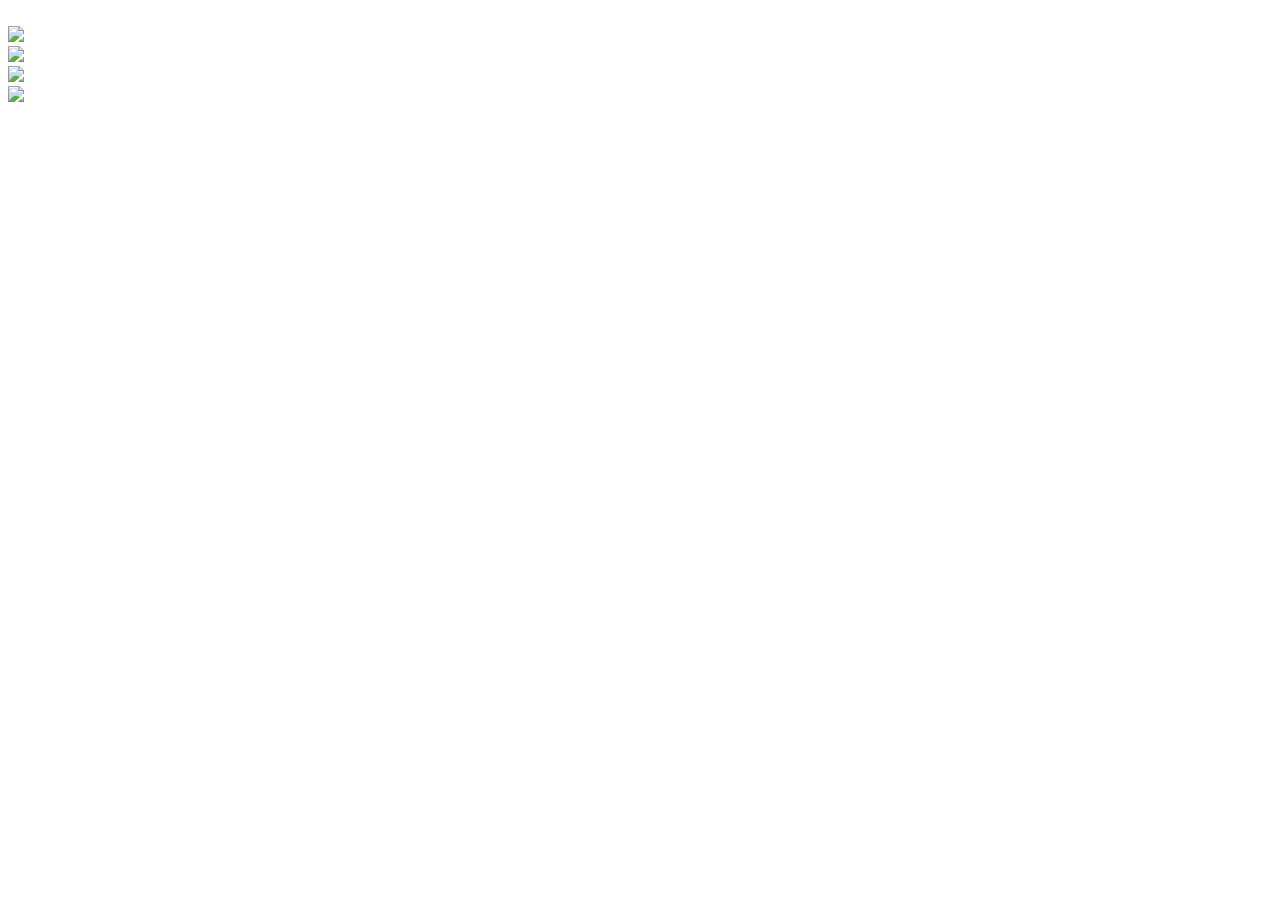
==== slides/2025/genomics_med_2026/index.html @ 72e4a9cd "Migration from old repo" ====
<!doctype html>
<html lang="en">
<head>
  <meta charset="utf-8">
  <title>Introduction to Nextflow</title>
  <meta name="viewport" content="width=device-width, initial-scale=1.0"> 

  <link rel="stylesheet" href="https://cdn.jsdelivr.net/npm/reveal.js@4.6.0/dist/reveal.css">
  <link rel="stylesheet" href="https://cdn.jsdelivr.net/npm/reveal.js@4.6.0/dist/theme/white.css">
  <link rel="stylesheet" href="https://cdn.jsdelivr.net/npm/reveal.js@4.6.0/plugin/highlight/monokai.css">
  <link rel="stylesheet" href="https://fonts.googleapis.com/css2?family=Fira+Sans:wght@400;600&display=swap">
  <link rel="stylesheet" type="text/css" href="../../assets/plugins/asciinema/dist/bundle/asciinema-player.css">
  <link rel="stylesheet" href="../../assets/css/my_style.css">

  <script src="../../assets/plugins/asciinema/dist/bundle/asciinema-player.js"></script>
  <script src="https://cdn.jsdelivr.net/npm/reveal.js@4.6.0/dist/reveal.min.js"></script>
</head>

<!--  -->
<body>
  <!--  -->
  <div class="reveal">
    <div class="slides">
      <section data-background-color="white">
      <img style="width: 100%;" src="../../assets/backgrounds/cover_page.svg" class="img" alt="">
      </section>

      <!--  -->
      <section data-auto-animate="">
        <img style="width: 100%;" src="../../assets/backgrounds/introduction.svg">
      </section>

      <!--  -->
      <section data-auto-animate="">
        <img style="width: 100%;" src="../../assets/backgrounds/aims_objectives.svg">
      </section>

      <!--  -->
      <section data-auto-animate="">
        <img style="width: 100%;" src="../../assets/backgrounds/expected_outcomes.svg">
      </section>

      <!--  -->
      <section data-auto-animate="">
        <img style="width: 100%;" src="../../assets/backgrounds/relevance.svg">
      </section>

    <!-- END -->
    </div>
  </div>

  <script src="https://cdn.jsdelivr.net/npm/reveal.js@4.6.0/dist/reveal.js"></script>
  <script src="https://cdn.jsdelivr.net/npm/reveal.js@4.6.0/plugin/zoom/zoom.js"></script>
  <script src="https://cdn.jsdelivr.net/npm/reveal.js@4.6.0/plugin/markdown/markdown.js"></script>
  <script src="https://cdn.jsdelivr.net/npm/reveal.js@4.6.0/plugin/highlight/highlight.js"></script>
  <script>
    Reveal.initialize({
      width: 1600,
      height: 900,
      margin: 0.0,
      // minScale: 1,
      // maxScale: 1,
      // backgroundTransition: 'fade',
      hash: true,
      plugins: [ RevealZoom, RevealMarkdown, RevealHighlight ],
    });
  </script>
</body>
</html>
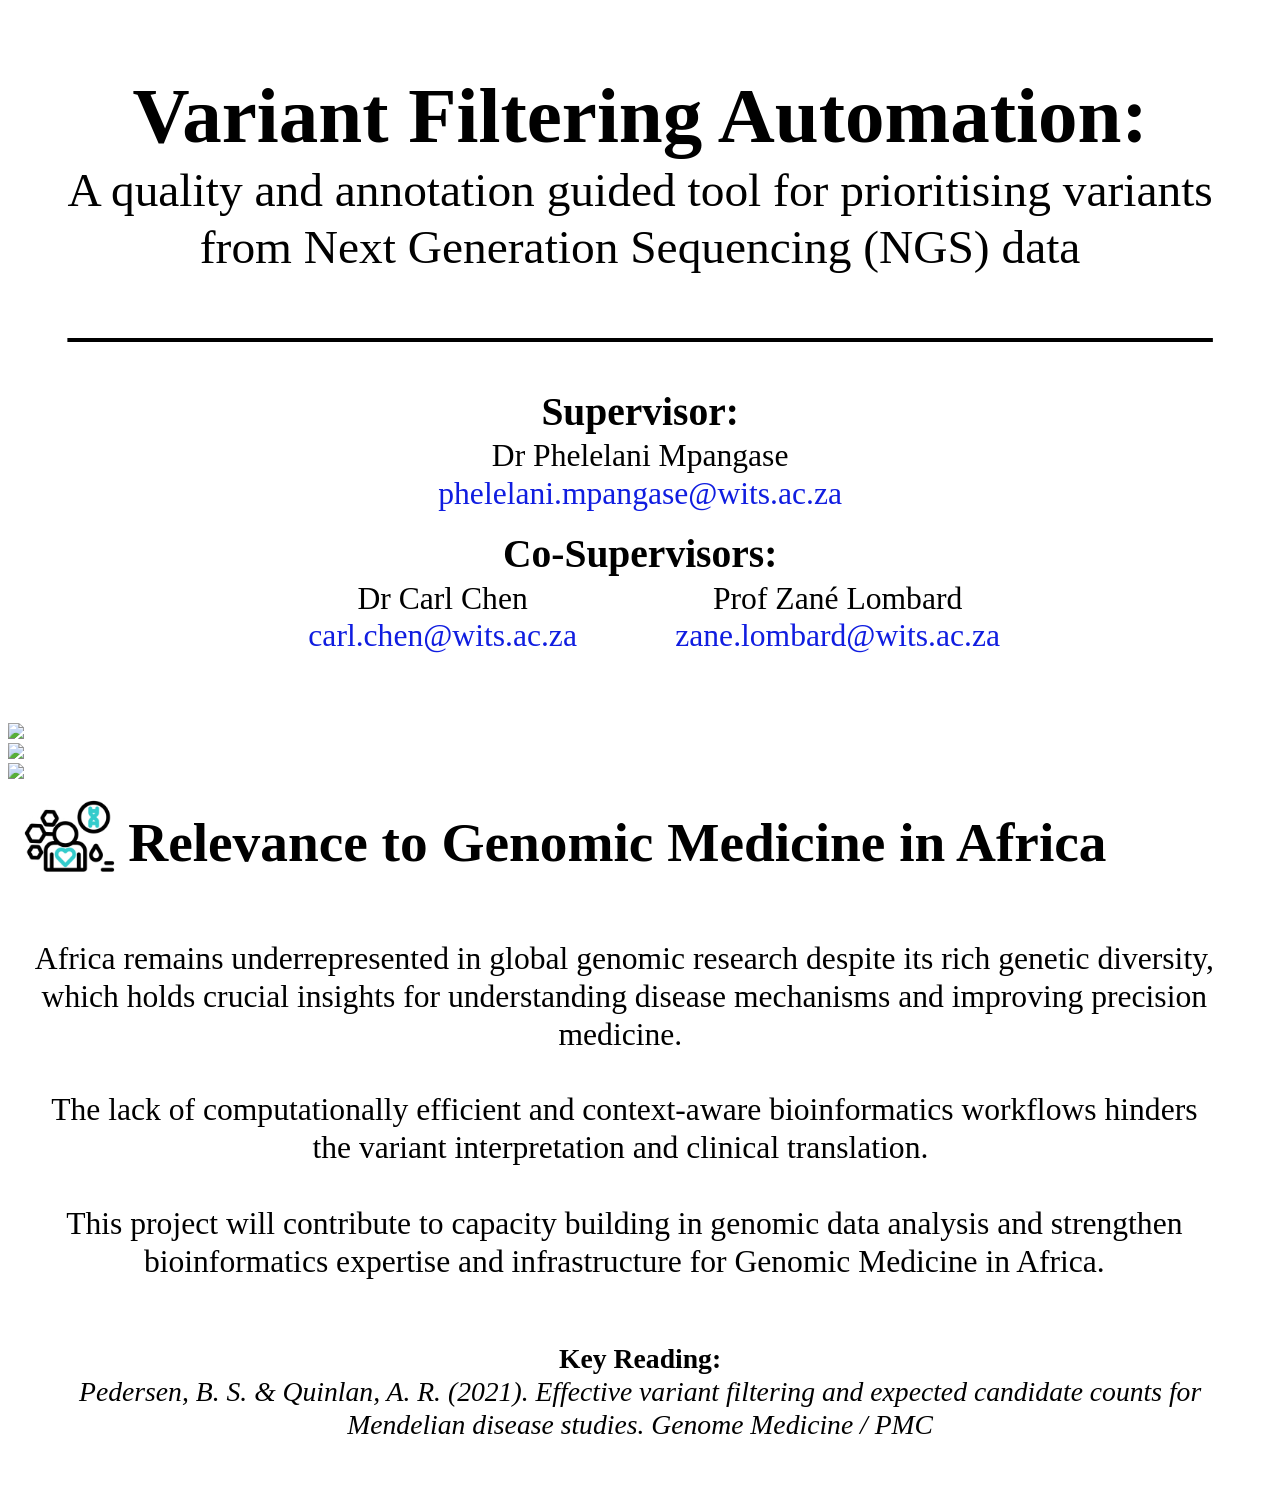
==== commit db6a7e4e: "Changed relative path" ====
--- a/slides/2025/genomics_med_2026/index.html
+++ b/slides/2025/genomics_med_2026/index.html
@@ -9,10 +9,10 @@
   <link rel="stylesheet" href="https://cdn.jsdelivr.net/npm/reveal.js@4.6.0/dist/theme/white.css">
   <link rel="stylesheet" href="https://cdn.jsdelivr.net/npm/reveal.js@4.6.0/plugin/highlight/monokai.css">
   <link rel="stylesheet" href="https://fonts.googleapis.com/css2?family=Fira+Sans:wght@400;600&display=swap">
-  <link rel="stylesheet" type="text/css" href="../../assets/plugins/asciinema/dist/bundle/asciinema-player.css">
-  <link rel="stylesheet" href="../../assets/css/my_style.css">
+  <link rel="stylesheet" type="text/css" href="../../../assets/plugins/asciinema/dist/bundle/asciinema-player.css">
+  <link rel="stylesheet" href="../../../assets/css/my_style.css">
 
-  <script src="../../assets/plugins/asciinema/dist/bundle/asciinema-player.js"></script>
+  <script src="../../../assets/plugins/asciinema/dist/bundle/asciinema-player.js"></script>
   <script src="https://cdn.jsdelivr.net/npm/reveal.js@4.6.0/dist/reveal.min.js"></script>
 </head>
 
@@ -22,27 +22,27 @@
   <div class="reveal">
     <div class="slides">
       <section data-background-color="white">
-      <img style="width: 100%;" src="../../assets/backgrounds/cover_page.svg" class="img" alt="">
+      <img style="width: 100%;" src="../../../assets/backgrounds/cover_page.svg" class="img" alt="">
       </section>
 
       <!--  -->
       <section data-auto-animate="">
-        <img style="width: 100%;" src="../../assets/backgrounds/introduction.svg">
+        <img style="width: 100%;" src="../../../assets/backgrounds/introduction.svg">
       </section>
 
       <!--  -->
       <section data-auto-animate="">
-        <img style="width: 100%;" src="../../assets/backgrounds/aims_objectives.svg">
+        <img style="width: 100%;" src="../../../assets/backgrounds/aims_objectives.svg">
       </section>
 
       <!--  -->
       <section data-auto-animate="">
-        <img style="width: 100%;" src="../../assets/backgrounds/expected_outcomes.svg">
+        <img style="width: 100%;" src="../../../assets/backgrounds/expected_outcomes.svg">
       </section>
 
       <!--  -->
       <section data-auto-animate="">
-        <img style="width: 100%;" src="../../assets/backgrounds/relevance.svg">
+        <img style="width: 100%;" src="../../../assets/backgrounds/relevance.svg">
       </section>
 
     <!-- END -->
--- a/assets/plugins/asciinema/dist/bundle/asciinema-player.css
+++ b/assets/plugins/asciinema/dist/bundle/asciinema-player.css
@@ -0,0 +1,2366 @@
+div.ap-wrapper {
+  outline: none;
+  height: 100%;
+  display: flex;
+  justify-content: center;
+}
+div.ap-wrapper .title-bar {
+  display: none;
+  top: -78px;
+  transition: top 0.15s linear;
+  position: absolute;
+  left: 0;
+  right: 0;
+  box-sizing: content-box;
+  font-size: 20px;
+  line-height: 1em;
+  padding: 15px;
+  font-family: sans-serif;
+  color: white;
+  background-color: rgba(0, 0, 0, 0.8);
+}
+div.ap-wrapper .title-bar img {
+  vertical-align: middle;
+  height: 48px;
+  margin-right: 16px;
+}
+div.ap-wrapper .title-bar a {
+  color: white;
+  text-decoration: underline;
+}
+div.ap-wrapper .title-bar a:hover {
+  text-decoration: none;
+}
+div.ap-wrapper:fullscreen {
+  background-color: #000;
+  width: 100%;
+  align-items: center;
+}
+div.ap-wrapper:fullscreen .title-bar {
+  display: initial;
+}
+div.ap-wrapper:fullscreen.hud .title-bar {
+  top: 0;
+}
+div.ap-wrapper div.ap-player {
+  text-align: left;
+  display: inline-block;
+  padding: 0px;
+  position: relative;
+  box-sizing: content-box;
+  overflow: hidden;
+  max-width: 100%;
+  border-radius: 4px;
+  font-size: 15px;
+  background-color: var(--term-color-background);
+}
+.ap-player {
+  --term-color-foreground: #ffffff;
+  --term-color-background: #000000;
+  --term-color-0: var(--term-color-foreground);
+  --term-color-1: var(--term-color-foreground);
+  --term-color-2: var(--term-color-foreground);
+  --term-color-3: var(--term-color-foreground);
+  --term-color-4: var(--term-color-foreground);
+  --term-color-5: var(--term-color-foreground);
+  --term-color-6: var(--term-color-foreground);
+  --term-color-7: var(--term-color-foreground);
+  --term-color-8: var(--term-color-0);
+  --term-color-9: var(--term-color-1);
+  --term-color-10: var(--term-color-2);
+  --term-color-11: var(--term-color-3);
+  --term-color-12: var(--term-color-4);
+  --term-color-13: var(--term-color-5);
+  --term-color-14: var(--term-color-6);
+  --term-color-15: var(--term-color-7);
+}
+.ap-player .fg-0 {
+  --fg: var(--term-color-0);
+}
+.ap-player .bg-0 {
+  --bg: var(--term-color-0);
+}
+.ap-player .fg-1 {
+  --fg: var(--term-color-1);
+}
+.ap-player .bg-1 {
+  --bg: var(--term-color-1);
+}
+.ap-player .fg-2 {
+  --fg: var(--term-color-2);
+}
+.ap-player .bg-2 {
+  --bg: var(--term-color-2);
+}
+.ap-player .fg-3 {
+  --fg: var(--term-color-3);
+}
+.ap-player .bg-3 {
+  --bg: var(--term-color-3);
+}
+.ap-player .fg-4 {
+  --fg: var(--term-color-4);
+}
+.ap-player .bg-4 {
+  --bg: var(--term-color-4);
+}
+.ap-player .fg-5 {
+  --fg: var(--term-color-5);
+}
+.ap-player .bg-5 {
+  --bg: var(--term-color-5);
+}
+.ap-player .fg-6 {
+  --fg: var(--term-color-6);
+}
+.ap-player .bg-6 {
+  --bg: var(--term-color-6);
+}
+.ap-player .fg-7 {
+  --fg: var(--term-color-7);
+}
+.ap-player .bg-7 {
+  --bg: var(--term-color-7);
+}
+.ap-player .fg-8 {
+  --fg: var(--term-color-8);
+}
+.ap-player .bg-8 {
+  --bg: var(--term-color-8);
+}
+.ap-player .fg-9 {
+  --fg: var(--term-color-9);
+}
+.ap-player .bg-9 {
+  --bg: var(--term-color-9);
+}
+.ap-player .fg-10 {
+  --fg: var(--term-color-10);
+}
+.ap-player .bg-10 {
+  --bg: var(--term-color-10);
+}
+.ap-player .fg-11 {
+  --fg: var(--term-color-11);
+}
+.ap-player .bg-11 {
+  --bg: var(--term-color-11);
+}
+.ap-player .fg-12 {
+  --fg: var(--term-color-12);
+}
+.ap-player .bg-12 {
+  --bg: var(--term-color-12);
+}
+.ap-player .fg-13 {
+  --fg: var(--term-color-13);
+}
+.ap-player .bg-13 {
+  --bg: var(--term-color-13);
+}
+.ap-player .fg-14 {
+  --fg: var(--term-color-14);
+}
+.ap-player .bg-14 {
+  --bg: var(--term-color-14);
+}
+.ap-player .fg-15 {
+  --fg: var(--term-color-15);
+}
+.ap-player .bg-15 {
+  --bg: var(--term-color-15);
+}
+.ap-player .fg-8,
+.ap-player .fg-9,
+.ap-player .fg-10,
+.ap-player .fg-11,
+.ap-player .fg-12,
+.ap-player .fg-13,
+.ap-player .fg-14,
+.ap-player .fg-15 {
+  font-weight: bold;
+}
+pre.ap-terminal {
+  box-sizing: content-box;
+  overflow: hidden;
+  padding: 0;
+  margin: 0px;
+  display: block;
+  white-space: pre;
+  word-wrap: normal;
+  word-break: normal;
+  border-radius: 0;
+  border-style: solid;
+  cursor: text;
+  border-width: 0.75em;
+  color: var(--term-color-foreground);
+  background-color: var(--term-color-background);
+  border-color: var(--term-color-background);
+  outline: none;
+  line-height: var(--term-line-height);
+  font-family: Consolas, Menlo, 'Bitstream Vera Sans Mono', monospace, 'Powerline Symbols';
+  font-variant-ligatures: none;
+}
+pre.ap-terminal .ap-line {
+  letter-spacing: normal;
+  overflow: hidden;
+}
+pre.ap-terminal .ap-line span {
+  padding: 0;
+  display: inline-block;
+  height: 100%;
+}
+pre.ap-terminal .ap-line {
+  display: block;
+  width: 100%;
+  height: var(--term-line-height);
+  position: relative;
+}
+pre.ap-terminal .ap-line span {
+  position: absolute;
+  left: calc(100% * var(--offset) / var(--term-cols));
+  color: var(--fg);
+  background-color: var(--bg);
+}
+pre.ap-terminal .ap-line .ap-inverse {
+  color: var(--bg);
+  background-color: var(--fg);
+}
+pre.ap-terminal .ap-line .cp-2580 {
+  border-top: calc(0.5 * var(--term-line-height)) solid var(--fg);
+  box-sizing: border-box;
+}
+pre.ap-terminal .ap-line .cp-2581 {
+  border-bottom: calc(0.125 * var(--term-line-height)) solid var(--fg);
+  box-sizing: border-box;
+}
+pre.ap-terminal .ap-line .cp-2582 {
+  border-bottom: calc(0.25 * var(--term-line-height)) solid var(--fg);
+  box-sizing: border-box;
+}
+pre.ap-terminal .ap-line .cp-2583 {
+  border-bottom: calc(0.375 * var(--term-line-height)) solid var(--fg);
+  box-sizing: border-box;
+}
+pre.ap-terminal .ap-line .cp-2584 {
+  border-bottom: calc(0.5 * var(--term-line-height)) solid var(--fg);
+  box-sizing: border-box;
+}
+pre.ap-terminal .ap-line .cp-2585 {
+  border-bottom: calc(0.625 * var(--term-line-height)) solid var(--fg);
+  box-sizing: border-box;
+}
+pre.ap-terminal .ap-line .cp-2586 {
+  border-bottom: calc(0.75 * var(--term-line-height)) solid var(--fg);
+  box-sizing: border-box;
+}
+pre.ap-terminal .ap-line .cp-2587 {
+  border-bottom: calc(0.875 * var(--term-line-height)) solid var(--fg);
+  box-sizing: border-box;
+}
+pre.ap-terminal .ap-line .cp-2588 {
+  background-color: var(--fg);
+}
+pre.ap-terminal .ap-line .cp-2589 {
+  border-left: 0.875ch solid var(--fg);
+  box-sizing: border-box;
+}
+pre.ap-terminal .ap-line .cp-258a {
+  border-left: 0.75ch solid var(--fg);
+  box-sizing: border-box;
+}
+pre.ap-terminal .ap-line .cp-258b {
+  border-left: 0.625ch solid var(--fg);
+  box-sizing: border-box;
+}
+pre.ap-terminal .ap-line .cp-258c {
+  border-left: 0.5ch solid var(--fg);
+  box-sizing: border-box;
+}
+pre.ap-terminal .ap-line .cp-258d {
+  border-left: 0.375ch solid var(--fg);
+  box-sizing: border-box;
+}
+pre.ap-terminal .ap-line .cp-258e {
+  border-left: 0.25ch solid var(--fg);
+  box-sizing: border-box;
+}
+pre.ap-terminal .ap-line .cp-258f {
+  border-left: 0.125ch solid var(--fg);
+  box-sizing: border-box;
+}
+pre.ap-terminal .ap-line .cp-2590 {
+  border-right: 0.5ch solid var(--fg);
+  box-sizing: border-box;
+}
+pre.ap-terminal .ap-line .cp-2591 {
+  background-color: color-mix(in srgb, var(--fg) 25%, var(--bg));
+}
+pre.ap-terminal .ap-line .cp-2592 {
+  background-color: color-mix(in srgb, var(--fg) 50%, var(--bg));
+}
+pre.ap-terminal .ap-line .cp-2593 {
+  background-color: color-mix(in srgb, var(--fg) 75%, var(--bg));
+}
+pre.ap-terminal .ap-line .cp-2594 {
+  border-top: calc(0.125 * var(--term-line-height)) solid var(--fg);
+  box-sizing: border-box;
+}
+pre.ap-terminal .ap-line .cp-2595 {
+  border-right: 0.125ch solid var(--fg);
+  box-sizing: border-box;
+}
+pre.ap-terminal .ap-line .cp-2596 {
+  border-right: 0.5ch solid var(--bg);
+  border-top: calc(0.5 * var(--term-line-height)) solid var(--bg);
+  background-color: var(--fg);
+  box-sizing: border-box;
+}
+pre.ap-terminal .ap-line .cp-2597 {
+  border-left: 0.5ch solid var(--bg);
+  border-top: calc(0.5 * var(--term-line-height)) solid var(--bg);
+  background-color: var(--fg);
+  box-sizing: border-box;
+}
+pre.ap-terminal .ap-line .cp-2598 {
+  border-right: 0.5ch solid var(--bg);
+  border-bottom: calc(0.5 * var(--term-line-height)) solid var(--bg);
+  background-color: var(--fg);
+  box-sizing: border-box;
+}
+pre.ap-terminal .ap-line .cp-2599 {
+  border-left: 0.5ch solid var(--fg);
+  border-bottom: calc(0.5 * var(--term-line-height)) solid var(--fg);
+  box-sizing: border-box;
+}
+pre.ap-terminal .ap-line .cp-259a {
+  box-sizing: border-box;
+}
+pre.ap-terminal .ap-line .cp-259a::before,
+pre.ap-terminal .ap-line .cp-259a::after {
+  content: '';
+  position: absolute;
+  width: 0.5ch;
+  height: calc(0.5 * var(--term-line-height));
+  background-color: var(--fg);
+}
+pre.ap-terminal .ap-line .cp-259a::before {
+  top: 0;
+  left: 0;
+}
+pre.ap-terminal .ap-line .cp-259a::after {
+  bottom: 0;
+  right: 0;
+}
+pre.ap-terminal .ap-line .cp-259b {
+  border-left: 0.5ch solid var(--fg);
+  border-top: calc(0.5 * var(--term-line-height)) solid var(--fg);
+  box-sizing: border-box;
+}
+pre.ap-terminal .ap-line .cp-259c {
+  border-right: 0.5ch solid var(--fg);
+  border-top: calc(0.5 * var(--term-line-height)) solid var(--fg);
+  box-sizing: border-box;
+}
+pre.ap-terminal .ap-line .cp-259d {
+  border-left: 0.5ch solid var(--bg);
+  border-bottom: calc(0.5 * var(--term-line-height)) solid var(--bg);
+  background-color: var(--fg);
+  box-sizing: border-box;
+}
+pre.ap-terminal .ap-line .cp-259e {
+  box-sizing: border-box;
+}
+pre.ap-terminal .ap-line .cp-259e::before,
+pre.ap-terminal .ap-line .cp-259e::after {
+  content: '';
+  position: absolute;
+  width: 0.5ch;
+  height: calc(0.5 * var(--term-line-height));
+  background-color: var(--fg);
+}
+pre.ap-terminal .ap-line .cp-259e::before {
+  top: 0;
+  right: 0;
+}
+pre.ap-terminal .ap-line .cp-259e::after {
+  bottom: 0;
+  left: 0;
+}
+pre.ap-terminal .ap-line .cp-259f {
+  border-right: 0.5ch solid var(--fg);
+  border-bottom: calc(0.5 * var(--term-line-height)) solid var(--fg);
+  box-sizing: border-box;
+}
+pre.ap-terminal .ap-line .cp-e0b0 {
+  border-left: 1ch solid var(--fg);
+  border-top: calc(0.5 * var(--term-line-height)) solid transparent;
+  border-bottom: calc(0.5 * var(--term-line-height)) solid transparent;
+  box-sizing: border-box;
+}
+pre.ap-terminal .ap-line .cp-e0b2 {
+  border-right: 1ch solid var(--fg);
+  border-top: calc(0.5 * var(--term-line-height)) solid transparent;
+  border-bottom: calc(0.5 * var(--term-line-height)) solid transparent;
+  box-sizing: border-box;
+}
+pre.ap-terminal.ap-cursor-on .ap-line .ap-cursor {
+  color: var(--bg);
+  background-color: var(--fg);
+  border-radius: 0.05em;
+}
+pre.ap-terminal.ap-cursor-on .ap-line .ap-cursor.ap-inverse {
+  color: var(--fg);
+  background-color: var(--bg);
+}
+pre.ap-terminal:not(.ap-blink) .ap-line .ap-blink {
+  color: transparent;
+  border-color: transparent;
+}
+pre.ap-terminal .ap-bright {
+  font-weight: bold;
+}
+pre.ap-terminal .ap-faint {
+  opacity: 0.5;
+}
+pre.ap-terminal .ap-underline {
+  text-decoration: underline;
+}
+pre.ap-terminal .ap-italic {
+  font-style: italic;
+}
+pre.ap-terminal .ap-strikethrough {
+  text-decoration: line-through;
+}
+.ap-line span {
+  --fg: var(--term-color-foreground);
+  --bg: var(--term-color-background);
+}
+div.ap-player div.ap-control-bar {
+  width: 100%;
+  height: 32px;
+  display: flex;
+  justify-content: space-between;
+  align-items: stretch;
+  color: var(--term-color-foreground);
+  box-sizing: content-box;
+  line-height: 1;
+  position: absolute;
+  bottom: 0;
+  left: 0;
+  opacity: 0;
+  transition: opacity 0.15s linear;
+  user-select: none;
+  border-top: 2px solid color-mix(in oklab, var(--term-color-background) 80%, var(--term-color-foreground));
+  z-index: 30;
+}
+div.ap-player div.ap-control-bar * {
+  box-sizing: inherit;
+}
+div.ap-control-bar svg.ap-icon path {
+  fill: var(--term-color-foreground);
+}
+div.ap-control-bar span.ap-button {
+  display: flex;
+  flex: 0 0 auto;
+  cursor: pointer;
+}
+div.ap-control-bar span.ap-playback-button {
+  width: 12px;
+  height: 12px;
+  padding: 10px;
+}
+div.ap-control-bar span.ap-playback-button svg {
+  height: 12px;
+  width: 12px;
+}
+div.ap-control-bar span.ap-timer {
+  display: flex;
+  flex: 0 0 auto;
+  min-width: 50px;
+  margin: 0 10px;
+  height: 100%;
+  text-align: center;
+  font-size: 13px;
+  line-height: 100%;
+  cursor: default;
+}
+div.ap-control-bar span.ap-timer span {
+  font-family: Consolas, Menlo, 'Bitstream Vera Sans Mono', monospace;
+  font-size: inherit;
+  font-weight: 600;
+  margin: auto;
+}
+div.ap-control-bar span.ap-timer .ap-time-remaining {
+  display: none;
+}
+div.ap-control-bar span.ap-timer:hover .ap-time-elapsed {
+  display: none;
+}
+div.ap-control-bar span.ap-timer:hover .ap-time-remaining {
+  display: flex;
+}
+div.ap-control-bar .ap-progressbar {
+  display: block;
+  flex: 1 1 auto;
+  height: 100%;
+  padding: 0 10px;
+}
+div.ap-control-bar .ap-progressbar .ap-bar {
+  display: block;
+  position: relative;
+  cursor: default;
+  height: 100%;
+  font-size: 0;
+}
+div.ap-control-bar .ap-progressbar .ap-bar .ap-gutter {
+  display: block;
+  position: absolute;
+  top: 15px;
+  left: 0;
+  right: 0;
+  height: 3px;
+}
+div.ap-control-bar .ap-progressbar .ap-bar .ap-gutter-empty {
+  background-color: color-mix(in oklab, var(--term-color-foreground) 20%, var(--term-color-background));
+}
+div.ap-control-bar .ap-progressbar .ap-bar .ap-gutter-full {
+  width: 100%;
+  transform-origin: left center;
+  background-color: var(--term-color-foreground);
+  border-radius: 3px;
+}
+div.ap-control-bar.ap-seekable .ap-progressbar .ap-bar {
+  cursor: pointer;
+}
+div.ap-control-bar .ap-fullscreen-button {
+  width: 14px;
+  height: 14px;
+  padding: 9px;
+}
+div.ap-control-bar .ap-fullscreen-button svg {
+  width: 14px;
+  height: 14px;
+}
+div.ap-control-bar .ap-fullscreen-button svg.ap-icon-fullscreen-on {
+  display: inline;
+}
+div.ap-control-bar .ap-fullscreen-button svg.ap-icon-fullscreen-off {
+  display: none;
+}
+div.ap-control-bar .ap-fullscreen-button .ap-tooltip {
+  right: 5px;
+  left: initial;
+  transform: none;
+}
+div.ap-control-bar .ap-kbd-button {
+  height: 14px;
+  padding: 9px;
+  margin: 0 4px;
+}
+div.ap-control-bar .ap-kbd-button svg {
+  width: 26px;
+  height: 14px;
+}
+div.ap-control-bar .ap-kbd-button .ap-tooltip {
+  right: 5px;
+  left: initial;
+  transform: none;
+}
+div.ap-wrapper.ap-hud .ap-control-bar {
+  opacity: 1;
+}
+div.ap-wrapper:fullscreen .ap-fullscreen-button svg.ap-icon-fullscreen-on {
+  display: none;
+}
+div.ap-wrapper:fullscreen .ap-fullscreen-button svg.ap-icon-fullscreen-off {
+  display: inline;
+}
+span.ap-progressbar span.ap-marker-container {
+  display: block;
+  top: 0;
+  bottom: 0;
+  width: 21px;
+  position: absolute;
+  margin-left: -10px;
+}
+span.ap-marker-container span.ap-marker {
+  display: block;
+  top: 13px;
+  bottom: 12px;
+  left: 7px;
+  right: 7px;
+  background-color: color-mix(in oklab, var(--term-color-foreground) 33%, var(--term-color-background));
+  position: absolute;
+  transition: top 0.1s, bottom 0.1s, left 0.1s, right 0.1s, background-color 0.1s;
+  border-radius: 50%;
+}
+span.ap-marker-container span.ap-marker.ap-marker-past {
+  background-color: var(--term-color-foreground);
+}
+span.ap-marker-container span.ap-marker:hover,
+span.ap-marker-container:hover span.ap-marker {
+  background-color: var(--term-color-foreground);
+  top: 11px;
+  bottom: 10px;
+  left: 5px;
+  right: 5px;
+}
+.ap-tooltip-container span.ap-tooltip {
+  visibility: hidden;
+  background-color: var(--term-color-foreground);
+  color: var(--term-color-background);
+  font-family: Consolas, Menlo, 'Bitstream Vera Sans Mono', monospace;
+  font-weight: bold;
+  text-align: center;
+  padding: 0 0.5em;
+  border-radius: 4px;
+  position: absolute;
+  z-index: 1;
+  white-space: nowrap;
+  /* Prevents the text from wrapping and makes sure the tooltip width adapts to the text length */
+  font-size: 13px;
+  line-height: 2em;
+  bottom: 100%;
+  left: 50%;
+  transform: translateX(-50%);
+}
+.ap-tooltip-container:hover span.ap-tooltip {
+  visibility: visible;
+}
+.ap-player .ap-overlay {
+  z-index: 10;
+  background-repeat: no-repeat;
+  background-position: center;
+  position: absolute;
+  top: 0;
+  left: 0;
+  right: 0;
+  bottom: 0;
+  display: flex;
+  justify-content: center;
+  align-items: center;
+}
+.ap-player .ap-overlay-start {
+  cursor: pointer;
+}
+.ap-player .ap-overlay-start .ap-play-button {
+  font-size: 0px;
+  position: absolute;
+  left: 0;
+  top: 0;
+  right: 0;
+  bottom: 0;
+  text-align: center;
+  color: white;
+  height: 80px;
+  max-height: 66%;
+  margin: auto;
+}
+.ap-player .ap-overlay-start .ap-play-button div {
+  height: 100%;
+}
+.ap-player .ap-overlay-start .ap-play-button div span {
+  height: 100%;
+  display: block;
+}
+.ap-player .ap-overlay-start .ap-play-button div span svg {
+  height: 100%;
+}
+.ap-player .ap-overlay-start .ap-play-button svg {
+  filter: drop-shadow(0px 0px 5px rgba(0, 0, 0, 0.4));
+}
+.ap-player .ap-overlay-loading .ap-loader {
+  width: 48px;
+  height: 48px;
+  border-radius: 50%;
+  display: inline-block;
+  position: relative;
+  border: 10px solid;
+  border-color: rgba(255, 255, 255, 0.3) rgba(255, 255, 255, 0.5) rgba(255, 255, 255, 0.7) #ffffff;
+  border-color: color-mix(in srgb, var(--term-color-foreground) 30%, var(--term-color-background)) color-mix(in srgb, var(--term-color-foreground) 50%, var(--term-color-background)) color-mix(in srgb, var(--term-color-foreground) 70%, var(--term-color-background)) color-mix(in srgb, var(--term-color-foreground) 100%, var(--term-color-background));
+  box-sizing: border-box;
+  animation: ap-loader-rotation 1s linear infinite;
+}
+.ap-player .ap-overlay-info {
+  background-color: var(--term-color-background);
+}
+.ap-player .ap-overlay-info span {
+  font-family: Consolas, Menlo, 'Bitstream Vera Sans Mono', monospace, 'Powerline Symbols';
+  font-variant-ligatures: none;
+  font-size: 2em;
+  color: var(--term-color-foreground);
+}
+.ap-player .ap-overlay-info span .ap-line {
+  letter-spacing: normal;
+  overflow: hidden;
+}
+.ap-player .ap-overlay-info span .ap-line span {
+  padding: 0;
+  display: inline-block;
+  height: 100%;
+}
+.ap-player .ap-overlay-help {
+  background-color: rgba(0, 0, 0, 0.8);
+  container-type: inline-size;
+}
+.ap-player .ap-overlay-help > div {
+  font-family: Consolas, Menlo, 'Bitstream Vera Sans Mono', monospace, 'Powerline Symbols';
+  font-variant-ligatures: none;
+  max-width: 85%;
+  max-height: 85%;
+  font-size: 18px;
+  color: var(--term-color-foreground);
+  box-sizing: border-box;
+  margin-bottom: 32px;
+}
+.ap-player .ap-overlay-help > div .ap-line {
+  letter-spacing: normal;
+  overflow: hidden;
+}
+.ap-player .ap-overlay-help > div .ap-line span {
+  padding: 0;
+  display: inline-block;
+  height: 100%;
+}
+.ap-player .ap-overlay-help > div div {
+  padding: calc(min(4cqw, 40px));
+  font-size: calc(min(1.9cqw, 18px));
+  background-color: var(--term-color-background);
+  border: 1px solid color-mix(in oklab, var(--term-color-background) 90%, var(--term-color-foreground));
+  border-radius: 6px;
+}
+.ap-player .ap-overlay-help > div div p {
+  font-weight: bold;
+  margin: 0 0 2em 0;
+}
+.ap-player .ap-overlay-help > div div ul {
+  list-style: none;
+  padding: 0;
+}
+.ap-player .ap-overlay-help > div div ul li {
+  margin: 0 0 0.75em 0;
+}
+.ap-player .ap-overlay-help > div div kbd {
+  color: var(--term-color-background);
+  background-color: var(--term-color-foreground);
+  padding: 0.2em 0.5em;
+  border-radius: 0.2em;
+  font-family: inherit;
+  font-size: 0.85em;
+  border: none;
+  margin: 0;
+}
+.ap-player .ap-overlay-error span {
+  font-size: 8em;
+}
+@keyframes ap-loader-rotation {
+  0% {
+    transform: rotate(0deg);
+  }
+  100% {
+    transform: rotate(360deg);
+  }
+}
+.ap-terminal .fg-16 {
+  --fg: #000000;
+}
+.ap-terminal .bg-16 {
+  --bg: #000000;
+}
+.ap-terminal .fg-17 {
+  --fg: #00005f;
+}
+.ap-terminal .bg-17 {
+  --bg: #00005f;
+}
+.ap-terminal .fg-18 {
+  --fg: #000087;
+}
+.ap-terminal .bg-18 {
+  --bg: #000087;
+}
+.ap-terminal .fg-19 {
+  --fg: #0000af;
+}
+.ap-terminal .bg-19 {
+  --bg: #0000af;
+}
+.ap-terminal .fg-20 {
+  --fg: #0000d7;
+}
+.ap-terminal .bg-20 {
+  --bg: #0000d7;
+}
+.ap-terminal .fg-21 {
+  --fg: #0000ff;
+}
+.ap-terminal .bg-21 {
+  --bg: #0000ff;
+}
+.ap-terminal .fg-22 {
+  --fg: #005f00;
+}
+.ap-terminal .bg-22 {
+  --bg: #005f00;
+}
+.ap-terminal .fg-23 {
+  --fg: #005f5f;
+}
+.ap-terminal .bg-23 {
+  --bg: #005f5f;
+}
+.ap-terminal .fg-24 {
+  --fg: #005f87;
+}
+.ap-terminal .bg-24 {
+  --bg: #005f87;
+}
+.ap-terminal .fg-25 {
+  --fg: #005faf;
+}
+.ap-terminal .bg-25 {
+  --bg: #005faf;
+}
+.ap-terminal .fg-26 {
+  --fg: #005fd7;
+}
+.ap-terminal .bg-26 {
+  --bg: #005fd7;
+}
+.ap-terminal .fg-27 {
+  --fg: #005fff;
+}
+.ap-terminal .bg-27 {
+  --bg: #005fff;
+}
+.ap-terminal .fg-28 {
+  --fg: #008700;
+}
+.ap-terminal .bg-28 {
+  --bg: #008700;
+}
+.ap-terminal .fg-29 {
+  --fg: #00875f;
+}
+.ap-terminal .bg-29 {
+  --bg: #00875f;
+}
+.ap-terminal .fg-30 {
+  --fg: #008787;
+}
+.ap-terminal .bg-30 {
+  --bg: #008787;
+}
+.ap-terminal .fg-31 {
+  --fg: #0087af;
+}
+.ap-terminal .bg-31 {
+  --bg: #0087af;
+}
+.ap-terminal .fg-32 {
+  --fg: #0087d7;
+}
+.ap-terminal .bg-32 {
+  --bg: #0087d7;
+}
+.ap-terminal .fg-33 {
+  --fg: #0087ff;
+}
+.ap-terminal .bg-33 {
+  --bg: #0087ff;
+}
+.ap-terminal .fg-34 {
+  --fg: #00af00;
+}
+.ap-terminal .bg-34 {
+  --bg: #00af00;
+}
+.ap-terminal .fg-35 {
+  --fg: #00af5f;
+}
+.ap-terminal .bg-35 {
+  --bg: #00af5f;
+}
+.ap-terminal .fg-36 {
+  --fg: #00af87;
+}
+.ap-terminal .bg-36 {
+  --bg: #00af87;
+}
+.ap-terminal .fg-37 {
+  --fg: #00afaf;
+}
+.ap-terminal .bg-37 {
+  --bg: #00afaf;
+}
+.ap-terminal .fg-38 {
+  --fg: #00afd7;
+}
+.ap-terminal .bg-38 {
+  --bg: #00afd7;
+}
+.ap-terminal .fg-39 {
+  --fg: #00afff;
+}
+.ap-terminal .bg-39 {
+  --bg: #00afff;
+}
+.ap-terminal .fg-40 {
+  --fg: #00d700;
+}
+.ap-terminal .bg-40 {
+  --bg: #00d700;
+}
+.ap-terminal .fg-41 {
+  --fg: #00d75f;
+}
+.ap-terminal .bg-41 {
+  --bg: #00d75f;
+}
+.ap-terminal .fg-42 {
+  --fg: #00d787;
+}
+.ap-terminal .bg-42 {
+  --bg: #00d787;
+}
+.ap-terminal .fg-43 {
+  --fg: #00d7af;
+}
+.ap-terminal .bg-43 {
+  --bg: #00d7af;
+}
+.ap-terminal .fg-44 {
+  --fg: #00d7d7;
+}
+.ap-terminal .bg-44 {
+  --bg: #00d7d7;
+}
+.ap-terminal .fg-45 {
+  --fg: #00d7ff;
+}
+.ap-terminal .bg-45 {
+  --bg: #00d7ff;
+}
+.ap-terminal .fg-46 {
+  --fg: #00ff00;
+}
+.ap-terminal .bg-46 {
+  --bg: #00ff00;
+}
+.ap-terminal .fg-47 {
+  --fg: #00ff5f;
+}
+.ap-terminal .bg-47 {
+  --bg: #00ff5f;
+}
+.ap-terminal .fg-48 {
+  --fg: #00ff87;
+}
+.ap-terminal .bg-48 {
+  --bg: #00ff87;
+}
+.ap-terminal .fg-49 {
+  --fg: #00ffaf;
+}
+.ap-terminal .bg-49 {
+  --bg: #00ffaf;
+}
+.ap-terminal .fg-50 {
+  --fg: #00ffd7;
+}
+.ap-terminal .bg-50 {
+  --bg: #00ffd7;
+}
+.ap-terminal .fg-51 {
+  --fg: #00ffff;
+}
+.ap-terminal .bg-51 {
+  --bg: #00ffff;
+}
+.ap-terminal .fg-52 {
+  --fg: #5f0000;
+}
+.ap-terminal .bg-52 {
+  --bg: #5f0000;
+}
+.ap-terminal .fg-53 {
+  --fg: #5f005f;
+}
+.ap-terminal .bg-53 {
+  --bg: #5f005f;
+}
+.ap-terminal .fg-54 {
+  --fg: #5f0087;
+}
+.ap-terminal .bg-54 {
+  --bg: #5f0087;
+}
+.ap-terminal .fg-55 {
+  --fg: #5f00af;
+}
+.ap-terminal .bg-55 {
+  --bg: #5f00af;
+}
+.ap-terminal .fg-56 {
+  --fg: #5f00d7;
+}
+.ap-terminal .bg-56 {
+  --bg: #5f00d7;
+}
+.ap-terminal .fg-57 {
+  --fg: #5f00ff;
+}
+.ap-terminal .bg-57 {
+  --bg: #5f00ff;
+}
+.ap-terminal .fg-58 {
+  --fg: #5f5f00;
+}
+.ap-terminal .bg-58 {
+  --bg: #5f5f00;
+}
+.ap-terminal .fg-59 {
+  --fg: #5f5f5f;
+}
+.ap-terminal .bg-59 {
+  --bg: #5f5f5f;
+}
+.ap-terminal .fg-60 {
+  --fg: #5f5f87;
+}
+.ap-terminal .bg-60 {
+  --bg: #5f5f87;
+}
+.ap-terminal .fg-61 {
+  --fg: #5f5faf;
+}
+.ap-terminal .bg-61 {
+  --bg: #5f5faf;
+}
+.ap-terminal .fg-62 {
+  --fg: #5f5fd7;
+}
+.ap-terminal .bg-62 {
+  --bg: #5f5fd7;
+}
+.ap-terminal .fg-63 {
+  --fg: #5f5fff;
+}
+.ap-terminal .bg-63 {
+  --bg: #5f5fff;
+}
+.ap-terminal .fg-64 {
+  --fg: #5f8700;
+}
+.ap-terminal .bg-64 {
+  --bg: #5f8700;
+}
+.ap-terminal .fg-65 {
+  --fg: #5f875f;
+}
+.ap-terminal .bg-65 {
+  --bg: #5f875f;
+}
+.ap-terminal .fg-66 {
+  --fg: #5f8787;
+}
+.ap-terminal .bg-66 {
+  --bg: #5f8787;
+}
+.ap-terminal .fg-67 {
+  --fg: #5f87af;
+}
+.ap-terminal .bg-67 {
+  --bg: #5f87af;
+}
+.ap-terminal .fg-68 {
+  --fg: #5f87d7;
+}
+.ap-terminal .bg-68 {
+  --bg: #5f87d7;
+}
+.ap-terminal .fg-69 {
+  --fg: #5f87ff;
+}
+.ap-terminal .bg-69 {
+  --bg: #5f87ff;
+}
+.ap-terminal .fg-70 {
+  --fg: #5faf00;
+}
+.ap-terminal .bg-70 {
+  --bg: #5faf00;
+}
+.ap-terminal .fg-71 {
+  --fg: #5faf5f;
+}
+.ap-terminal .bg-71 {
+  --bg: #5faf5f;
+}
+.ap-terminal .fg-72 {
+  --fg: #5faf87;
+}
+.ap-terminal .bg-72 {
+  --bg: #5faf87;
+}
+.ap-terminal .fg-73 {
+  --fg: #5fafaf;
+}
+.ap-terminal .bg-73 {
+  --bg: #5fafaf;
+}
+.ap-terminal .fg-74 {
+  --fg: #5fafd7;
+}
+.ap-terminal .bg-74 {
+  --bg: #5fafd7;
+}
+.ap-terminal .fg-75 {
+  --fg: #5fafff;
+}
+.ap-terminal .bg-75 {
+  --bg: #5fafff;
+}
+.ap-terminal .fg-76 {
+  --fg: #5fd700;
+}
+.ap-terminal .bg-76 {
+  --bg: #5fd700;
+}
+.ap-terminal .fg-77 {
+  --fg: #5fd75f;
+}
+.ap-terminal .bg-77 {
+  --bg: #5fd75f;
+}
+.ap-terminal .fg-78 {
+  --fg: #5fd787;
+}
+.ap-terminal .bg-78 {
+  --bg: #5fd787;
+}
+.ap-terminal .fg-79 {
+  --fg: #5fd7af;
+}
+.ap-terminal .bg-79 {
+  --bg: #5fd7af;
+}
+.ap-terminal .fg-80 {
+  --fg: #5fd7d7;
+}
+.ap-terminal .bg-80 {
+  --bg: #5fd7d7;
+}
+.ap-terminal .fg-81 {
+  --fg: #5fd7ff;
+}
+.ap-terminal .bg-81 {
+  --bg: #5fd7ff;
+}
+.ap-terminal .fg-82 {
+  --fg: #5fff00;
+}
+.ap-terminal .bg-82 {
+  --bg: #5fff00;
+}
+.ap-terminal .fg-83 {
+  --fg: #5fff5f;
+}
+.ap-terminal .bg-83 {
+  --bg: #5fff5f;
+}
+.ap-terminal .fg-84 {
+  --fg: #5fff87;
+}
+.ap-terminal .bg-84 {
+  --bg: #5fff87;
+}
+.ap-terminal .fg-85 {
+  --fg: #5fffaf;
+}
+.ap-terminal .bg-85 {
+  --bg: #5fffaf;
+}
+.ap-terminal .fg-86 {
+  --fg: #5fffd7;
+}
+.ap-terminal .bg-86 {
+  --bg: #5fffd7;
+}
+.ap-terminal .fg-87 {
+  --fg: #5fffff;
+}
+.ap-terminal .bg-87 {
+  --bg: #5fffff;
+}
+.ap-terminal .fg-88 {
+  --fg: #870000;
+}
+.ap-terminal .bg-88 {
+  --bg: #870000;
+}
+.ap-terminal .fg-89 {
+  --fg: #87005f;
+}
+.ap-terminal .bg-89 {
+  --bg: #87005f;
+}
+.ap-terminal .fg-90 {
+  --fg: #870087;
+}
+.ap-terminal .bg-90 {
+  --bg: #870087;
+}
+.ap-terminal .fg-91 {
+  --fg: #8700af;
+}
+.ap-terminal .bg-91 {
+  --bg: #8700af;
+}
+.ap-terminal .fg-92 {
+  --fg: #8700d7;
+}
+.ap-terminal .bg-92 {
+  --bg: #8700d7;
+}
+.ap-terminal .fg-93 {
+  --fg: #8700ff;
+}
+.ap-terminal .bg-93 {
+  --bg: #8700ff;
+}
+.ap-terminal .fg-94 {
+  --fg: #875f00;
+}
+.ap-terminal .bg-94 {
+  --bg: #875f00;
+}
+.ap-terminal .fg-95 {
+  --fg: #875f5f;
+}
+.ap-terminal .bg-95 {
+  --bg: #875f5f;
+}
+.ap-terminal .fg-96 {
+  --fg: #875f87;
+}
+.ap-terminal .bg-96 {
+  --bg: #875f87;
+}
+.ap-terminal .fg-97 {
+  --fg: #875faf;
+}
+.ap-terminal .bg-97 {
+  --bg: #875faf;
+}
+.ap-terminal .fg-98 {
+  --fg: #875fd7;
+}
+.ap-terminal .bg-98 {
+  --bg: #875fd7;
+}
+.ap-terminal .fg-99 {
+  --fg: #875fff;
+}
+.ap-terminal .bg-99 {
+  --bg: #875fff;
+}
+.ap-terminal .fg-100 {
+  --fg: #878700;
+}
+.ap-terminal .bg-100 {
+  --bg: #878700;
+}
+.ap-terminal .fg-101 {
+  --fg: #87875f;
+}
+.ap-terminal .bg-101 {
+  --bg: #87875f;
+}
+.ap-terminal .fg-102 {
+  --fg: #878787;
+}
+.ap-terminal .bg-102 {
+  --bg: #878787;
+}
+.ap-terminal .fg-103 {
+  --fg: #8787af;
+}
+.ap-terminal .bg-103 {
+  --bg: #8787af;
+}
+.ap-terminal .fg-104 {
+  --fg: #8787d7;
+}
+.ap-terminal .bg-104 {
+  --bg: #8787d7;
+}
+.ap-terminal .fg-105 {
+  --fg: #8787ff;
+}
+.ap-terminal .bg-105 {
+  --bg: #8787ff;
+}
+.ap-terminal .fg-106 {
+  --fg: #87af00;
+}
+.ap-terminal .bg-106 {
+  --bg: #87af00;
+}
+.ap-terminal .fg-107 {
+  --fg: #87af5f;
+}
+.ap-terminal .bg-107 {
+  --bg: #87af5f;
+}
+.ap-terminal .fg-108 {
+  --fg: #87af87;
+}
+.ap-terminal .bg-108 {
+  --bg: #87af87;
+}
+.ap-terminal .fg-109 {
+  --fg: #87afaf;
+}
+.ap-terminal .bg-109 {
+  --bg: #87afaf;
+}
+.ap-terminal .fg-110 {
+  --fg: #87afd7;
+}
+.ap-terminal .bg-110 {
+  --bg: #87afd7;
+}
+.ap-terminal .fg-111 {
+  --fg: #87afff;
+}
+.ap-terminal .bg-111 {
+  --bg: #87afff;
+}
+.ap-terminal .fg-112 {
+  --fg: #87d700;
+}
+.ap-terminal .bg-112 {
+  --bg: #87d700;
+}
+.ap-terminal .fg-113 {
+  --fg: #87d75f;
+}
+.ap-terminal .bg-113 {
+  --bg: #87d75f;
+}
+.ap-terminal .fg-114 {
+  --fg: #87d787;
+}
+.ap-terminal .bg-114 {
+  --bg: #87d787;
+}
+.ap-terminal .fg-115 {
+  --fg: #87d7af;
+}
+.ap-terminal .bg-115 {
+  --bg: #87d7af;
+}
+.ap-terminal .fg-116 {
+  --fg: #87d7d7;
+}
+.ap-terminal .bg-116 {
+  --bg: #87d7d7;
+}
+.ap-terminal .fg-117 {
+  --fg: #87d7ff;
+}
+.ap-terminal .bg-117 {
+  --bg: #87d7ff;
+}
+.ap-terminal .fg-118 {
+  --fg: #87ff00;
+}
+.ap-terminal .bg-118 {
+  --bg: #87ff00;
+}
+.ap-terminal .fg-119 {
+  --fg: #87ff5f;
+}
+.ap-terminal .bg-119 {
+  --bg: #87ff5f;
+}
+.ap-terminal .fg-120 {
+  --fg: #87ff87;
+}
+.ap-terminal .bg-120 {
+  --bg: #87ff87;
+}
+.ap-terminal .fg-121 {
+  --fg: #87ffaf;
+}
+.ap-terminal .bg-121 {
+  --bg: #87ffaf;
+}
+.ap-terminal .fg-122 {
+  --fg: #87ffd7;
+}
+.ap-terminal .bg-122 {
+  --bg: #87ffd7;
+}
+.ap-terminal .fg-123 {
+  --fg: #87ffff;
+}
+.ap-terminal .bg-123 {
+  --bg: #87ffff;
+}
+.ap-terminal .fg-124 {
+  --fg: #af0000;
+}
+.ap-terminal .bg-124 {
+  --bg: #af0000;
+}
+.ap-terminal .fg-125 {
+  --fg: #af005f;
+}
+.ap-terminal .bg-125 {
+  --bg: #af005f;
+}
+.ap-terminal .fg-126 {
+  --fg: #af0087;
+}
+.ap-terminal .bg-126 {
+  --bg: #af0087;
+}
+.ap-terminal .fg-127 {
+  --fg: #af00af;
+}
+.ap-terminal .bg-127 {
+  --bg: #af00af;
+}
+.ap-terminal .fg-128 {
+  --fg: #af00d7;
+}
+.ap-terminal .bg-128 {
+  --bg: #af00d7;
+}
+.ap-terminal .fg-129 {
+  --fg: #af00ff;
+}
+.ap-terminal .bg-129 {
+  --bg: #af00ff;
+}
+.ap-terminal .fg-130 {
+  --fg: #af5f00;
+}
+.ap-terminal .bg-130 {
+  --bg: #af5f00;
+}
+.ap-terminal .fg-131 {
+  --fg: #af5f5f;
+}
+.ap-terminal .bg-131 {
+  --bg: #af5f5f;
+}
+.ap-terminal .fg-132 {
+  --fg: #af5f87;
+}
+.ap-terminal .bg-132 {
+  --bg: #af5f87;
+}
+.ap-terminal .fg-133 {
+  --fg: #af5faf;
+}
+.ap-terminal .bg-133 {
+  --bg: #af5faf;
+}
+.ap-terminal .fg-134 {
+  --fg: #af5fd7;
+}
+.ap-terminal .bg-134 {
+  --bg: #af5fd7;
+}
+.ap-terminal .fg-135 {
+  --fg: #af5fff;
+}
+.ap-terminal .bg-135 {
+  --bg: #af5fff;
+}
+.ap-terminal .fg-136 {
+  --fg: #af8700;
+}
+.ap-terminal .bg-136 {
+  --bg: #af8700;
+}
+.ap-terminal .fg-137 {
+  --fg: #af875f;
+}
+.ap-terminal .bg-137 {
+  --bg: #af875f;
+}
+.ap-terminal .fg-138 {
+  --fg: #af8787;
+}
+.ap-terminal .bg-138 {
+  --bg: #af8787;
+}
+.ap-terminal .fg-139 {
+  --fg: #af87af;
+}
+.ap-terminal .bg-139 {
+  --bg: #af87af;
+}
+.ap-terminal .fg-140 {
+  --fg: #af87d7;
+}
+.ap-terminal .bg-140 {
+  --bg: #af87d7;
+}
+.ap-terminal .fg-141 {
+  --fg: #af87ff;
+}
+.ap-terminal .bg-141 {
+  --bg: #af87ff;
+}
+.ap-terminal .fg-142 {
+  --fg: #afaf00;
+}
+.ap-terminal .bg-142 {
+  --bg: #afaf00;
+}
+.ap-terminal .fg-143 {
+  --fg: #afaf5f;
+}
+.ap-terminal .bg-143 {
+  --bg: #afaf5f;
+}
+.ap-terminal .fg-144 {
+  --fg: #afaf87;
+}
+.ap-terminal .bg-144 {
+  --bg: #afaf87;
+}
+.ap-terminal .fg-145 {
+  --fg: #afafaf;
+}
+.ap-terminal .bg-145 {
+  --bg: #afafaf;
+}
+.ap-terminal .fg-146 {
+  --fg: #afafd7;
+}
+.ap-terminal .bg-146 {
+  --bg: #afafd7;
+}
+.ap-terminal .fg-147 {
+  --fg: #afafff;
+}
+.ap-terminal .bg-147 {
+  --bg: #afafff;
+}
+.ap-terminal .fg-148 {
+  --fg: #afd700;
+}
+.ap-terminal .bg-148 {
+  --bg: #afd700;
+}
+.ap-terminal .fg-149 {
+  --fg: #afd75f;
+}
+.ap-terminal .bg-149 {
+  --bg: #afd75f;
+}
+.ap-terminal .fg-150 {
+  --fg: #afd787;
+}
+.ap-terminal .bg-150 {
+  --bg: #afd787;
+}
+.ap-terminal .fg-151 {
+  --fg: #afd7af;
+}
+.ap-terminal .bg-151 {
+  --bg: #afd7af;
+}
+.ap-terminal .fg-152 {
+  --fg: #afd7d7;
+}
+.ap-terminal .bg-152 {
+  --bg: #afd7d7;
+}
+.ap-terminal .fg-153 {
+  --fg: #afd7ff;
+}
+.ap-terminal .bg-153 {
+  --bg: #afd7ff;
+}
+.ap-terminal .fg-154 {
+  --fg: #afff00;
+}
+.ap-terminal .bg-154 {
+  --bg: #afff00;
+}
+.ap-terminal .fg-155 {
+  --fg: #afff5f;
+}
+.ap-terminal .bg-155 {
+  --bg: #afff5f;
+}
+.ap-terminal .fg-156 {
+  --fg: #afff87;
+}
+.ap-terminal .bg-156 {
+  --bg: #afff87;
+}
+.ap-terminal .fg-157 {
+  --fg: #afffaf;
+}
+.ap-terminal .bg-157 {
+  --bg: #afffaf;
+}
+.ap-terminal .fg-158 {
+  --fg: #afffd7;
+}
+.ap-terminal .bg-158 {
+  --bg: #afffd7;
+}
+.ap-terminal .fg-159 {
+  --fg: #afffff;
+}
+.ap-terminal .bg-159 {
+  --bg: #afffff;
+}
+.ap-terminal .fg-160 {
+  --fg: #d70000;
+}
+.ap-terminal .bg-160 {
+  --bg: #d70000;
+}
+.ap-terminal .fg-161 {
+  --fg: #d7005f;
+}
+.ap-terminal .bg-161 {
+  --bg: #d7005f;
+}
+.ap-terminal .fg-162 {
+  --fg: #d70087;
+}
+.ap-terminal .bg-162 {
+  --bg: #d70087;
+}
+.ap-terminal .fg-163 {
+  --fg: #d700af;
+}
+.ap-terminal .bg-163 {
+  --bg: #d700af;
+}
+.ap-terminal .fg-164 {
+  --fg: #d700d7;
+}
+.ap-terminal .bg-164 {
+  --bg: #d700d7;
+}
+.ap-terminal .fg-165 {
+  --fg: #d700ff;
+}
+.ap-terminal .bg-165 {
+  --bg: #d700ff;
+}
+.ap-terminal .fg-166 {
+  --fg: #d75f00;
+}
+.ap-terminal .bg-166 {
+  --bg: #d75f00;
+}
+.ap-terminal .fg-167 {
+  --fg: #d75f5f;
+}
+.ap-terminal .bg-167 {
+  --bg: #d75f5f;
+}
+.ap-terminal .fg-168 {
+  --fg: #d75f87;
+}
+.ap-terminal .bg-168 {
+  --bg: #d75f87;
+}
+.ap-terminal .fg-169 {
+  --fg: #d75faf;
+}
+.ap-terminal .bg-169 {
+  --bg: #d75faf;
+}
+.ap-terminal .fg-170 {
+  --fg: #d75fd7;
+}
+.ap-terminal .bg-170 {
+  --bg: #d75fd7;
+}
+.ap-terminal .fg-171 {
+  --fg: #d75fff;
+}
+.ap-terminal .bg-171 {
+  --bg: #d75fff;
+}
+.ap-terminal .fg-172 {
+  --fg: #d78700;
+}
+.ap-terminal .bg-172 {
+  --bg: #d78700;
+}
+.ap-terminal .fg-173 {
+  --fg: #d7875f;
+}
+.ap-terminal .bg-173 {
+  --bg: #d7875f;
+}
+.ap-terminal .fg-174 {
+  --fg: #d78787;
+}
+.ap-terminal .bg-174 {
+  --bg: #d78787;
+}
+.ap-terminal .fg-175 {
+  --fg: #d787af;
+}
+.ap-terminal .bg-175 {
+  --bg: #d787af;
+}
+.ap-terminal .fg-176 {
+  --fg: #d787d7;
+}
+.ap-terminal .bg-176 {
+  --bg: #d787d7;
+}
+.ap-terminal .fg-177 {
+  --fg: #d787ff;
+}
+.ap-terminal .bg-177 {
+  --bg: #d787ff;
+}
+.ap-terminal .fg-178 {
+  --fg: #d7af00;
+}
+.ap-terminal .bg-178 {
+  --bg: #d7af00;
+}
+.ap-terminal .fg-179 {
+  --fg: #d7af5f;
+}
+.ap-terminal .bg-179 {
+  --bg: #d7af5f;
+}
+.ap-terminal .fg-180 {
+  --fg: #d7af87;
+}
+.ap-terminal .bg-180 {
+  --bg: #d7af87;
+}
+.ap-terminal .fg-181 {
+  --fg: #d7afaf;
+}
+.ap-terminal .bg-181 {
+  --bg: #d7afaf;
+}
+.ap-terminal .fg-182 {
+  --fg: #d7afd7;
+}
+.ap-terminal .bg-182 {
+  --bg: #d7afd7;
+}
+.ap-terminal .fg-183 {
+  --fg: #d7afff;
+}
+.ap-terminal .bg-183 {
+  --bg: #d7afff;
+}
+.ap-terminal .fg-184 {
+  --fg: #d7d700;
+}
+.ap-terminal .bg-184 {
+  --bg: #d7d700;
+}
+.ap-terminal .fg-185 {
+  --fg: #d7d75f;
+}
+.ap-terminal .bg-185 {
+  --bg: #d7d75f;
+}
+.ap-terminal .fg-186 {
+  --fg: #d7d787;
+}
+.ap-terminal .bg-186 {
+  --bg: #d7d787;
+}
+.ap-terminal .fg-187 {
+  --fg: #d7d7af;
+}
+.ap-terminal .bg-187 {
+  --bg: #d7d7af;
+}
+.ap-terminal .fg-188 {
+  --fg: #d7d7d7;
+}
+.ap-terminal .bg-188 {
+  --bg: #d7d7d7;
+}
+.ap-terminal .fg-189 {
+  --fg: #d7d7ff;
+}
+.ap-terminal .bg-189 {
+  --bg: #d7d7ff;
+}
+.ap-terminal .fg-190 {
+  --fg: #d7ff00;
+}
+.ap-terminal .bg-190 {
+  --bg: #d7ff00;
+}
+.ap-terminal .fg-191 {
+  --fg: #d7ff5f;
+}
+.ap-terminal .bg-191 {
+  --bg: #d7ff5f;
+}
+.ap-terminal .fg-192 {
+  --fg: #d7ff87;
+}
+.ap-terminal .bg-192 {
+  --bg: #d7ff87;
+}
+.ap-terminal .fg-193 {
+  --fg: #d7ffaf;
+}
+.ap-terminal .bg-193 {
+  --bg: #d7ffaf;
+}
+.ap-terminal .fg-194 {
+  --fg: #d7ffd7;
+}
+.ap-terminal .bg-194 {
+  --bg: #d7ffd7;
+}
+.ap-terminal .fg-195 {
+  --fg: #d7ffff;
+}
+.ap-terminal .bg-195 {
+  --bg: #d7ffff;
+}
+.ap-terminal .fg-196 {
+  --fg: #ff0000;
+}
+.ap-terminal .bg-196 {
+  --bg: #ff0000;
+}
+.ap-terminal .fg-197 {
+  --fg: #ff005f;
+}
+.ap-terminal .bg-197 {
+  --bg: #ff005f;
+}
+.ap-terminal .fg-198 {
+  --fg: #ff0087;
+}
+.ap-terminal .bg-198 {
+  --bg: #ff0087;
+}
+.ap-terminal .fg-199 {
+  --fg: #ff00af;
+}
+.ap-terminal .bg-199 {
+  --bg: #ff00af;
+}
+.ap-terminal .fg-200 {
+  --fg: #ff00d7;
+}
+.ap-terminal .bg-200 {
+  --bg: #ff00d7;
+}
+.ap-terminal .fg-201 {
+  --fg: #ff00ff;
+}
+.ap-terminal .bg-201 {
+  --bg: #ff00ff;
+}
+.ap-terminal .fg-202 {
+  --fg: #ff5f00;
+}
+.ap-terminal .bg-202 {
+  --bg: #ff5f00;
+}
+.ap-terminal .fg-203 {
+  --fg: #ff5f5f;
+}
+.ap-terminal .bg-203 {
+  --bg: #ff5f5f;
+}
+.ap-terminal .fg-204 {
+  --fg: #ff5f87;
+}
+.ap-terminal .bg-204 {
+  --bg: #ff5f87;
+}
+.ap-terminal .fg-205 {
+  --fg: #ff5faf;
+}
+.ap-terminal .bg-205 {
+  --bg: #ff5faf;
+}
+.ap-terminal .fg-206 {
+  --fg: #ff5fd7;
+}
+.ap-terminal .bg-206 {
+  --bg: #ff5fd7;
+}
+.ap-terminal .fg-207 {
+  --fg: #ff5fff;
+}
+.ap-terminal .bg-207 {
+  --bg: #ff5fff;
+}
+.ap-terminal .fg-208 {
+  --fg: #ff8700;
+}
+.ap-terminal .bg-208 {
+  --bg: #ff8700;
+}
+.ap-terminal .fg-209 {
+  --fg: #ff875f;
+}
+.ap-terminal .bg-209 {
+  --bg: #ff875f;
+}
+.ap-terminal .fg-210 {
+  --fg: #ff8787;
+}
+.ap-terminal .bg-210 {
+  --bg: #ff8787;
+}
+.ap-terminal .fg-211 {
+  --fg: #ff87af;
+}
+.ap-terminal .bg-211 {
+  --bg: #ff87af;
+}
+.ap-terminal .fg-212 {
+  --fg: #ff87d7;
+}
+.ap-terminal .bg-212 {
+  --bg: #ff87d7;
+}
+.ap-terminal .fg-213 {
+  --fg: #ff87ff;
+}
+.ap-terminal .bg-213 {
+  --bg: #ff87ff;
+}
+.ap-terminal .fg-214 {
+  --fg: #ffaf00;
+}
+.ap-terminal .bg-214 {
+  --bg: #ffaf00;
+}
+.ap-terminal .fg-215 {
+  --fg: #ffaf5f;
+}
+.ap-terminal .bg-215 {
+  --bg: #ffaf5f;
+}
+.ap-terminal .fg-216 {
+  --fg: #ffaf87;
+}
+.ap-terminal .bg-216 {
+  --bg: #ffaf87;
+}
+.ap-terminal .fg-217 {
+  --fg: #ffafaf;
+}
+.ap-terminal .bg-217 {
+  --bg: #ffafaf;
+}
+.ap-terminal .fg-218 {
+  --fg: #ffafd7;
+}
+.ap-terminal .bg-218 {
+  --bg: #ffafd7;
+}
+.ap-terminal .fg-219 {
+  --fg: #ffafff;
+}
+.ap-terminal .bg-219 {
+  --bg: #ffafff;
+}
+.ap-terminal .fg-220 {
+  --fg: #ffd700;
+}
+.ap-terminal .bg-220 {
+  --bg: #ffd700;
+}
+.ap-terminal .fg-221 {
+  --fg: #ffd75f;
+}
+.ap-terminal .bg-221 {
+  --bg: #ffd75f;
+}
+.ap-terminal .fg-222 {
+  --fg: #ffd787;
+}
+.ap-terminal .bg-222 {
+  --bg: #ffd787;
+}
+.ap-terminal .fg-223 {
+  --fg: #ffd7af;
+}
+.ap-terminal .bg-223 {
+  --bg: #ffd7af;
+}
+.ap-terminal .fg-224 {
+  --fg: #ffd7d7;
+}
+.ap-terminal .bg-224 {
+  --bg: #ffd7d7;
+}
+.ap-terminal .fg-225 {
+  --fg: #ffd7ff;
+}
+.ap-terminal .bg-225 {
+  --bg: #ffd7ff;
+}
+.ap-terminal .fg-226 {
+  --fg: #ffff00;
+}
+.ap-terminal .bg-226 {
+  --bg: #ffff00;
+}
+.ap-terminal .fg-227 {
+  --fg: #ffff5f;
+}
+.ap-terminal .bg-227 {
+  --bg: #ffff5f;
+}
+.ap-terminal .fg-228 {
+  --fg: #ffff87;
+}
+.ap-terminal .bg-228 {
+  --bg: #ffff87;
+}
+.ap-terminal .fg-229 {
+  --fg: #ffffaf;
+}
+.ap-terminal .bg-229 {
+  --bg: #ffffaf;
+}
+.ap-terminal .fg-230 {
+  --fg: #ffffd7;
+}
+.ap-terminal .bg-230 {
+  --bg: #ffffd7;
+}
+.ap-terminal .fg-231 {
+  --fg: #ffffff;
+}
+.ap-terminal .bg-231 {
+  --bg: #ffffff;
+}
+.ap-terminal .fg-232 {
+  --fg: #080808;
+}
+.ap-terminal .bg-232 {
+  --bg: #080808;
+}
+.ap-terminal .fg-233 {
+  --fg: #121212;
+}
+.ap-terminal .bg-233 {
+  --bg: #121212;
+}
+.ap-terminal .fg-234 {
+  --fg: #1c1c1c;
+}
+.ap-terminal .bg-234 {
+  --bg: #1c1c1c;
+}
+.ap-terminal .fg-235 {
+  --fg: #262626;
+}
+.ap-terminal .bg-235 {
+  --bg: #262626;
+}
+.ap-terminal .fg-236 {
+  --fg: #303030;
+}
+.ap-terminal .bg-236 {
+  --bg: #303030;
+}
+.ap-terminal .fg-237 {
+  --fg: #3a3a3a;
+}
+.ap-terminal .bg-237 {
+  --bg: #3a3a3a;
+}
+.ap-terminal .fg-238 {
+  --fg: #444444;
+}
+.ap-terminal .bg-238 {
+  --bg: #444444;
+}
+.ap-terminal .fg-239 {
+  --fg: #4e4e4e;
+}
+.ap-terminal .bg-239 {
+  --bg: #4e4e4e;
+}
+.ap-terminal .fg-240 {
+  --fg: #585858;
+}
+.ap-terminal .bg-240 {
+  --bg: #585858;
+}
+.ap-terminal .fg-241 {
+  --fg: #626262;
+}
+.ap-terminal .bg-241 {
+  --bg: #626262;
+}
+.ap-terminal .fg-242 {
+  --fg: #6c6c6c;
+}
+.ap-terminal .bg-242 {
+  --bg: #6c6c6c;
+}
+.ap-terminal .fg-243 {
+  --fg: #767676;
+}
+.ap-terminal .bg-243 {
+  --bg: #767676;
+}
+.ap-terminal .fg-244 {
+  --fg: #808080;
+}
+.ap-terminal .bg-244 {
+  --bg: #808080;
+}
+.ap-terminal .fg-245 {
+  --fg: #8a8a8a;
+}
+.ap-terminal .bg-245 {
+  --bg: #8a8a8a;
+}
+.ap-terminal .fg-246 {
+  --fg: #949494;
+}
+.ap-terminal .bg-246 {
+  --bg: #949494;
+}
+.ap-terminal .fg-247 {
+  --fg: #9e9e9e;
+}
+.ap-terminal .bg-247 {
+  --bg: #9e9e9e;
+}
+.ap-terminal .fg-248 {
+  --fg: #a8a8a8;
+}
+.ap-terminal .bg-248 {
+  --bg: #a8a8a8;
+}
+.ap-terminal .fg-249 {
+  --fg: #b2b2b2;
+}
+.ap-terminal .bg-249 {
+  --bg: #b2b2b2;
+}
+.ap-terminal .fg-250 {
+  --fg: #bcbcbc;
+}
+.ap-terminal .bg-250 {
+  --bg: #bcbcbc;
+}
+.ap-terminal .fg-251 {
+  --fg: #c6c6c6;
+}
+.ap-terminal .bg-251 {
+  --bg: #c6c6c6;
+}
+.ap-terminal .fg-252 {
+  --fg: #d0d0d0;
+}
+.ap-terminal .bg-252 {
+  --bg: #d0d0d0;
+}
+.ap-terminal .fg-253 {
+  --fg: #dadada;
+}
+.ap-terminal .bg-253 {
+  --bg: #dadada;
+}
+.ap-terminal .fg-254 {
+  --fg: #e4e4e4;
+}
+.ap-terminal .bg-254 {
+  --bg: #e4e4e4;
+}
+.ap-terminal .fg-255 {
+  --fg: #eeeeee;
+}
+.ap-terminal .bg-255 {
+  --bg: #eeeeee;
+}
+.asciinema-player-theme-asciinema {
+  --term-color-foreground: #cccccc;
+  --term-color-background: #121314;
+  --term-color-0: hsl(0, 0%, 0%);
+  --term-color-1: hsl(343, 70%, 55%);
+  --term-color-2: hsl(103, 70%, 44%);
+  --term-color-3: hsl(43, 70%, 55%);
+  --term-color-4: hsl(193, 70%, 49.5%);
+  --term-color-5: hsl(283, 70%, 60.5%);
+  --term-color-6: hsl(163, 70%, 60.5%);
+  --term-color-7: hsl(0, 0%, 85%);
+  --term-color-8: hsl(0, 0%, 30%);
+  --term-color-9: hsl(343, 70%, 55%);
+  --term-color-10: hsl(103, 70%, 44%);
+  --term-color-11: hsl(43, 70%, 55%);
+  --term-color-12: hsl(193, 70%, 49.5%);
+  --term-color-13: hsl(283, 70%, 60.5%);
+  --term-color-14: hsl(163, 70%, 60.5%);
+  --term-color-15: hsl(0, 0%, 100%);
+}
+/*
+  Based on Dracula: https://draculatheme.com
+ */
+.asciinema-player-theme-dracula {
+  --term-color-foreground: #f8f8f2;
+  --term-color-background: #282a36;
+  --term-color-0: #21222c;
+  --term-color-1: #ff5555;
+  --term-color-2: #50fa7b;
+  --term-color-3: #f1fa8c;
+  --term-color-4: #bd93f9;
+  --term-color-5: #ff79c6;
+  --term-color-6: #8be9fd;
+  --term-color-7: #f8f8f2;
+  --term-color-8: #6272a4;
+  --term-color-9: #ff6e6e;
+  --term-color-10: #69ff94;
+  --term-color-11: #ffffa5;
+  --term-color-12: #d6acff;
+  --term-color-13: #ff92df;
+  --term-color-14: #a4ffff;
+  --term-color-15: #ffffff;
+}
+/* Based on Monokai from base16 collection - https://github.com/chriskempson/base16 */
+.asciinema-player-theme-monokai {
+  --term-color-foreground: #f8f8f2;
+  --term-color-background: #272822;
+  --term-color-0: #272822;
+  --term-color-1: #f92672;
+  --term-color-2: #a6e22e;
+  --term-color-3: #f4bf75;
+  --term-color-4: #66d9ef;
+  --term-color-5: #ae81ff;
+  --term-color-6: #a1efe4;
+  --term-color-7: #f8f8f2;
+  --term-color-8: #75715e;
+  --term-color-15: #f9f8f5;
+}
+/*
+  Based on Nord: https://github.com/arcticicestudio/nord
+  Via: https://github.com/neilotoole/asciinema-theme-nord
+ */
+.asciinema-player-theme-nord {
+  --term-color-foreground: #eceff4;
+  --term-color-background: #2e3440;
+  --term-color-0: #3b4252;
+  --term-color-1: #bf616a;
+  --term-color-2: #a3be8c;
+  --term-color-3: #ebcb8b;
+  --term-color-4: #81a1c1;
+  --term-color-5: #b48ead;
+  --term-color-6: #88c0d0;
+  --term-color-7: #eceff4;
+}
+.asciinema-player-theme-seti {
+  --term-color-foreground: #cacecd;
+  --term-color-background: #111213;
+  --term-color-0: #323232;
+  --term-color-1: #c22832;
+  --term-color-2: #8ec43d;
+  --term-color-3: #e0c64f;
+  --term-color-4: #43a5d5;
+  --term-color-5: #8b57b5;
+  --term-color-6: #8ec43d;
+  --term-color-7: #eeeeee;
+  --term-color-15: #ffffff;
+}
+/*
+  Based on Solarized Dark: https://ethanschoonover.com/solarized/
+ */
+.asciinema-player-theme-solarized-dark {
+  --term-color-foreground: #839496;
+  --term-color-background: #002b36;
+  --term-color-0: #073642;
+  --term-color-1: #dc322f;
+  --term-color-2: #859900;
+  --term-color-3: #b58900;
+  --term-color-4: #268bd2;
+  --term-color-5: #d33682;
+  --term-color-6: #2aa198;
+  --term-color-7: #eee8d5;
+  --term-color-8: #002b36;
+  --term-color-9: #cb4b16;
+  --term-color-10: #586e75;
+  --term-color-11: #657b83;
+  --term-color-12: #839496;
+  --term-color-13: #6c71c4;
+  --term-color-14: #93a1a1;
+  --term-color-15: #fdf6e3;
+}
+/*
+  Based on Solarized Light: https://ethanschoonover.com/solarized/
+ */
+.asciinema-player-theme-solarized-light {
+  --term-color-foreground: #657b83;
+  --term-color-background: #fdf6e3;
+  --term-color-0: #073642;
+  --term-color-1: #dc322f;
+  --term-color-2: #859900;
+  --term-color-3: #b58900;
+  --term-color-4: #268bd2;
+  --term-color-5: #d33682;
+  --term-color-6: #2aa198;
+  --term-color-7: #eee8d5;
+  --term-color-8: #002b36;
+  --term-color-9: #cb4b16;
+  --term-color-10: #586e75;
+  --term-color-11: #657c83;
+  --term-color-12: #839496;
+  --term-color-13: #6c71c4;
+  --term-color-14: #93a1a1;
+  --term-color-15: #fdf6e3;
+}
+.asciinema-player-theme-solarized-light .ap-overlay-start .ap-play-button svg .ap-play-btn-fill {
+  fill: var(--term-color-1);
+}
+.asciinema-player-theme-solarized-light .ap-overlay-start .ap-play-button svg .ap-play-btn-stroke {
+  stroke: var(--term-color-1);
+}
+/*
+  Based on Tango: https://en.wikipedia.org/wiki/Tango_Desktop_Project
+ */
+.asciinema-player-theme-tango {
+  --term-color-foreground: #cccccc;
+  --term-color-background: #121314;
+  --term-color-0: #000000;
+  --term-color-1: #cc0000;
+  --term-color-2: #4e9a06;
+  --term-color-3: #c4a000;
+  --term-color-4: #3465a4;
+  --term-color-5: #75507b;
+  --term-color-6: #06989a;
+  --term-color-7: #d3d7cf;
+  --term-color-8: #555753;
+  --term-color-9: #ef2929;
+  --term-color-10: #8ae234;
+  --term-color-11: #fce94f;
+  --term-color-12: #729fcf;
+  --term-color-13: #ad7fa8;
+  --term-color-14: #34e2e2;
+  --term-color-15: #eeeeec;
+}
--- a/assets/css/my_style.css
+++ b/assets/css/my_style.css
@@ -0,0 +1,152 @@
+li {
+    margin: 0px 0;
+    /* margin-bottom: 20px; */
+}
+/* Styles for the top-level list (Level 1) */
+ul li {
+  list-style-type: disc; /* Default: a filled circle */
+}
+
+/* Styles for lists nested two levels deep (Level 3) */
+ul ul li {
+  list-style-type: circle; /* A filled square */
+}
+
+/* Optionally, for lists nested three levels deep (Level 4) */
+ul ul ul li {
+  list-style-type: lower-alpha; /* Lowercase letters (if an <ol> is nested) */
+}
+
+h1, h2, h3 {
+    text-transform: none !important;
+    font-family: "Fira Sans", sans-serif;
+}
+.icon {
+/* font-size: 5em; */
+/* width: 150px; */
+/* color: #007acc; */
+margin-right: 10px;
+}
+.icon-stack {
+    display: flex;
+    flex-direction: column;
+    align-items: center;
+    justify-content: center;
+}
+.icon-stack img, .icon-stack svg {
+    height: 150px;
+    /* height: auto; */
+    margin-bottom: 0px;
+}
+.icon-stack p, .icon-stack h2, .icon-stack h3 {
+    margin: 0;
+    text-align: center;
+}
+pre {
+    /* width: 100% !important; */
+    /* height: 200% !important; */
+    margin: auto !important;
+    white-space: pre-wrap;
+    word-break: break-word;
+}
+.reveal pre code {
+    font-size: 0.85em;
+    max-height: 700px;
+}
+.five-cols {
+    display: flex;
+    justify-content: space-between;
+    gap: 0.5em;
+    margin-top: 1em;
+}
+.five-cols > div {
+    flex: 1;
+    text-align: center;
+    padding: 0 1em;
+}    
+.four-cols {
+    display: flex;
+    justify-content: space-between;
+    gap: 2em;
+    margin-top: 1em;
+}
+.four-cols > div {
+    flex: 1;
+    text-align: center;
+    padding: 0 1em;
+}
+.three-cols {
+    display: flex;
+    justify-content: space-between;
+    gap: 2em;
+    margin-top: 1em;
+}
+.three-cols > div {
+    flex: 1;
+    text-align: center;
+    padding: 0 1em;
+}
+.two-cols {
+    display: flex;
+    justify-content: space-between;
+    gap: 0em;
+    /* margin-top: 0.8em; */
+    padding: 0px;
+}
+.two-cols > div {
+    flex: 50%;
+    text-align: center;
+}
+.two-cols-bullet {
+    display: flex;
+    align-items: center;   /* vertically align image + text */
+    gap: 0.5em;            /* small space between image and text */
+    padding: 0;
+}
+.two-cols-bullet .col-image {
+    flex: 0 0 20%;         /* fixed 20% column */
+    max-width: 20%;
+    text-align: center;    /* center the image if needed */
+}
+
+.two-cols-bullet .col-text {
+    flex: 0 0 80%;         /* fixed 80% column */
+    max-width: 80%;
+    text-align: left;      /* better for reading */
+}
+
+.link-ref {
+    font-size: medium;
+    margin-top: 0px ;
+}
+.stacked-paragraph {
+    position: relative;
+    height: 80px;  /* adjust to fit your text */
+}
+.stacked-paragraph p {
+    position: absolute;
+    top: 0;
+    left: 0;
+    width: 100%;
+    margin: 0;
+    text-align: center;
+}
+/* STACKED FRAGMENTS */
+.stacked-fragments {
+    position: relative;
+}
+.stacked-fragments > div {
+  position: absolute;
+  top: 0;
+  left: 0;
+  width: 100%;
+  margin: 0;
+  /* display: flex; */
+  /* align-items: left; */
+  /* justify-content: center; */
+}
+
+
+.reveal .slides section {
+  padding: 0;
+}
